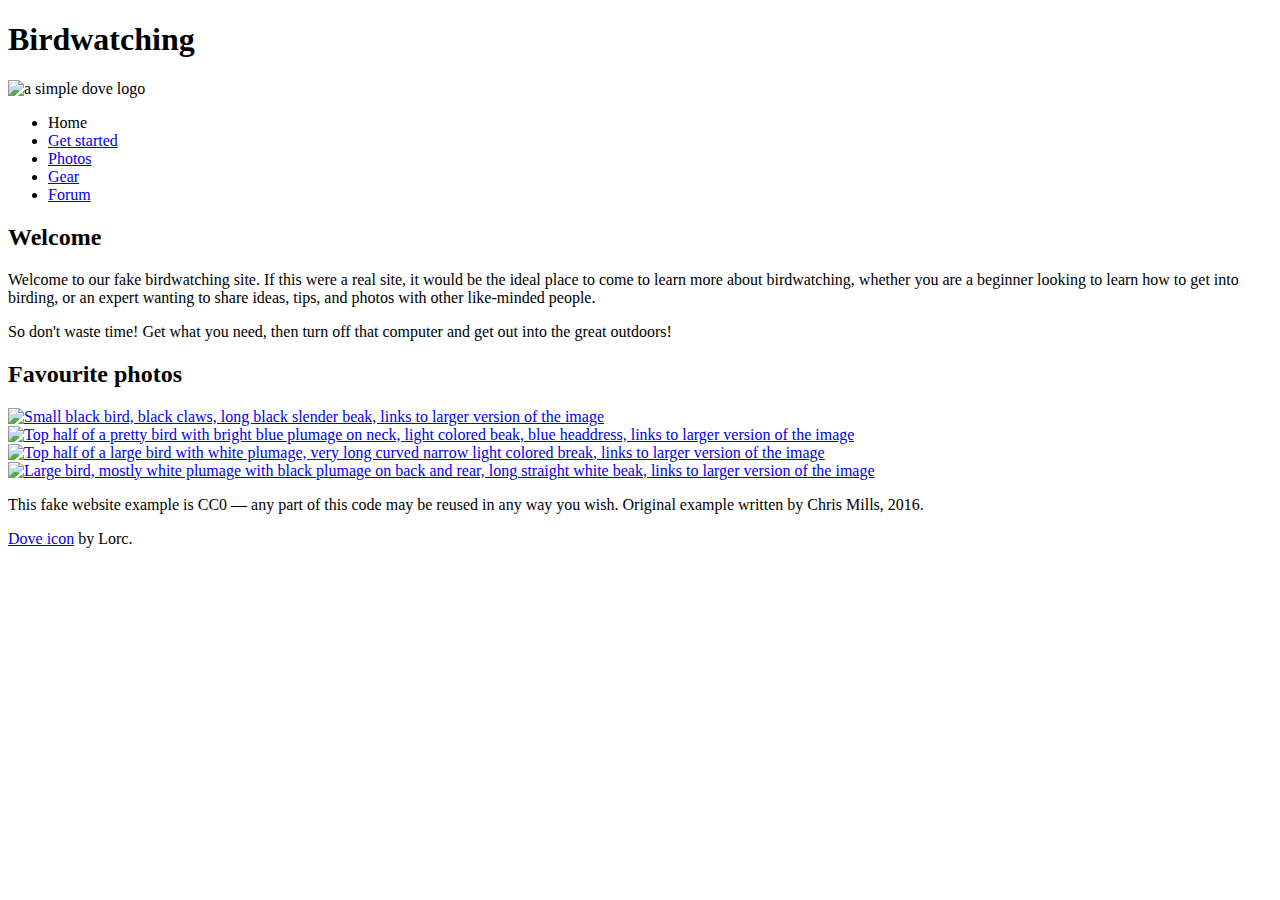
==== index.html @ ed48a415 "Add files via upload" ====
<!DOCTYPE html>
<html lang="en">
  <head>
    <meta charset="utf-8">
    <title>Birdwatching</title>
    <link href="birdss.css" rel="stylesheet">

    <!--[if lt IE 9]>
      <script src="https://cdnjs.cloudflare.com/ajax/libs/html5shiv/3.7.3/html5shiv.js"></script>
    <![endif]-->
  </head>

  <body>
      <header>
        <h1>Birdwatching</h1>
        <img src="dove.png" alt="a simple dove logo">

        <nav>
          <ul>
            <li><span>Home</span></li>
            <li><a href="#">Get started</a></li>
            <li><a href="#">Photos</a></li>
            <li><a href="#">Gear</a></li>
            <li><a href="#">Forum</a></li>
          </ul>
        </nav>
      </header>

      <main>
        <article>
          <h2>Welcome</h2>

          <p>Welcome to our fake birdwatching site. If this were a real site, it would be the ideal place to come to learn more about birdwatching, whether you are a beginner looking to learn how to get into birding, or an expert wanting to share ideas, tips, and photos with other like-minded people.</p>

          <p>So don't waste time! Get what you need, then turn off that computer and get out into the great outdoors!</p>
        </article>
        <aside>
          <h2>Favourite photos</h2>

          <a href="favorite-1.jpg"><img src="favorite-1_th.jpg" alt="Small black bird, black claws, long black slender beak, links to larger version of the image"></a>
          <a href="favorite-2.jpg"><img src="favorite-2_th.jpg" alt="Top half of a pretty bird with bright blue plumage on neck, light colored beak, blue headdress, links to larger version of the image"></a>
          <a href="favorite-3.jpg"><img src="favorite-3_th.jpg" alt="Top half of a large bird with white plumage, very long curved narrow light colored break, links to larger version of the image"></a>
          <a href="favorite-4.jpg"><img src="favorite-4_th.jpg" alt="Large bird, mostly white plumage with black plumage on back and rear, long straight white beak, links to larger version of the image"></a>
        </aside>
      </main>

      <footer>
        <p>This fake website example is CC0 — any part of this code may be reused in any way you wish. Original example written by Chris Mills, 2016.</p>

        <p><a href="http://game-icons.net/lorc/originals/dove.html">Dove icon</a> by Lorc.</p>
      </footer>
  </body>
</html>
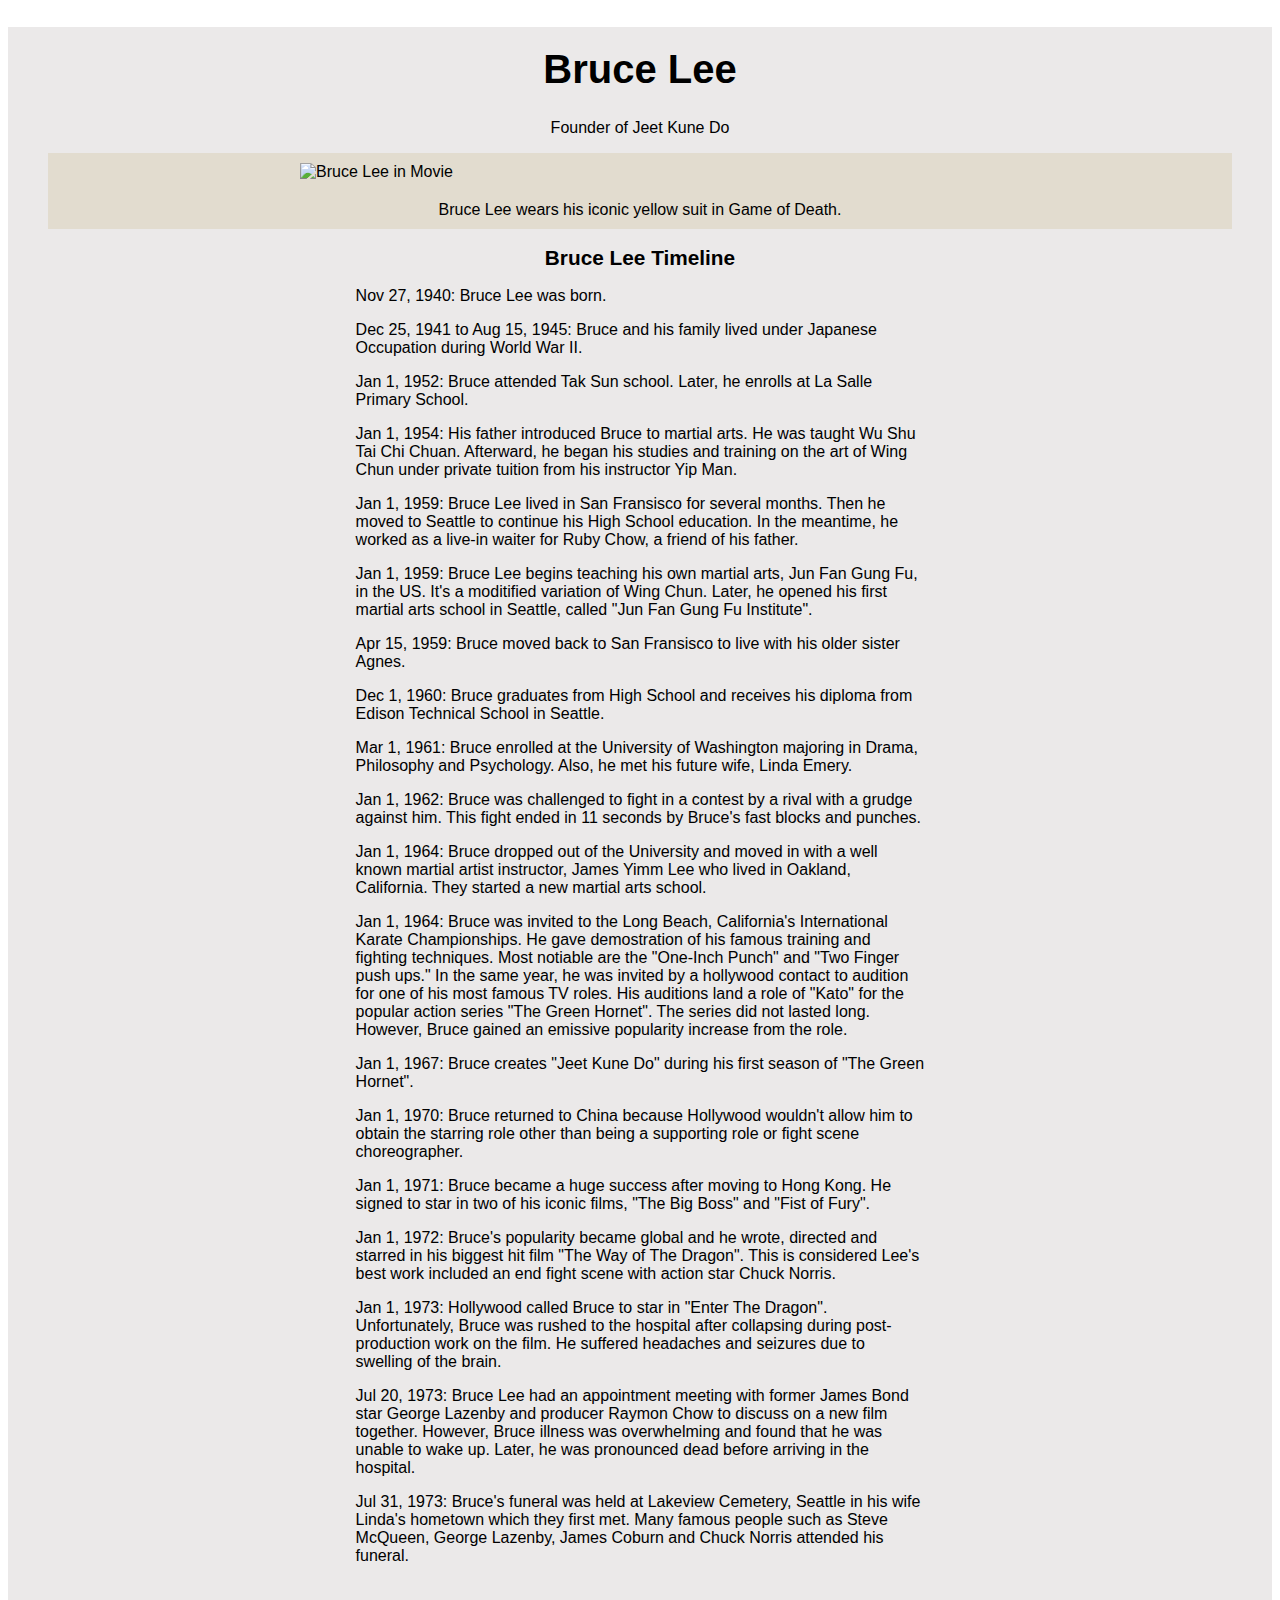
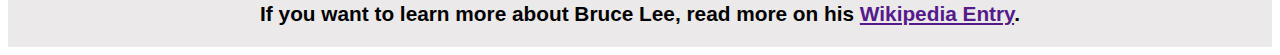
==== commit 9883068c: "Update index.html" ====
--- a/index.html
+++ b/index.html
@@ -1,53 +1,65 @@
 <!DOCTYPE html>
-<html lang="en">
+<html lang="en-us">
   <head>
     <meta charset="utf-8">
-    <title>Birdwatching</title>
-    <link href="birdss.css" rel="stylesheet">
-
-    <!--[if lt IE 9]>
-      <script src="https://cdnjs.cloudflare.com/ajax/libs/html5shiv/3.7.3/html5shiv.js"></script>
-    <![endif]-->
+    <meta name="viewport" content="width=device-width, initial-scale=1">
+    <title>Tribute Page: Bruce Lee</title>
+    <link rel="stylesheet" href="arts.css">
   </head>
 
   <body>
-      <header>
-        <h1>Birdwatching</h1>
-        <img src="dove.png" alt="a simple dove logo">
-
-        <nav>
-          <ul>
-            <li><span>Home</span></li>
-            <li><a href="#">Get started</a></li>
-            <li><a href="#">Photos</a></li>
-            <li><a href="#">Gear</a></li>
-            <li><a href="#">Forum</a></li>
-          </ul>
-        </nav>
-      </header>
-
-      <main>
-        <article>
-          <h2>Welcome</h2>
-
-          <p>Welcome to our fake birdwatching site. If this were a real site, it would be the ideal place to come to learn more about birdwatching, whether you are a beginner looking to learn how to get into birding, or an expert wanting to share ideas, tips, and photos with other like-minded people.</p>
-
-          <p>So don't waste time! Get what you need, then turn off that computer and get out into the great outdoors!</p>
-        </article>
-        <aside>
-          <h2>Favourite photos</h2>
-
-          <a href="favorite-1.jpg"><img src="favorite-1_th.jpg" alt="Small black bird, black claws, long black slender beak, links to larger version of the image"></a>
-          <a href="favorite-2.jpg"><img src="favorite-2_th.jpg" alt="Top half of a pretty bird with bright blue plumage on neck, light colored beak, blue headdress, links to larger version of the image"></a>
-          <a href="favorite-3.jpg"><img src="favorite-3_th.jpg" alt="Top half of a large bird with white plumage, very long curved narrow light colored break, links to larger version of the image"></a>
-          <a href="favorite-4.jpg"><img src="favorite-4_th.jpg" alt="Large bird, mostly white plumage with black plumage on back and rear, long straight white beak, links to larger version of the image"></a>
-        </aside>
-      </main>
-
-      <footer>
-        <p>This fake website example is CC0 — any part of this code may be reused in any way you wish. Original example written by Chris Mills, 2016.</p>
-
-        <p><a href="http://game-icons.net/lorc/originals/dove.html">Dove icon</a> by Lorc.</p>
-      </footer>
+    <main id="main">
+      <h1 id="title">Bruce Lee</h1>
+      <p class="center">Founder of Jeet Kune Do</p>
+      <figure id="img-div">
+        <img id="image" src="https://www.jacketsjunction.com/wp-content/uploads/2021/11/Game-Of-Death-Bruce-Lee-Tracksuit.jpg" alt="Bruce Lee in Movie">
+        <figcaption id="img-caption">Bruce Lee wears his iconic yellow suit in Game of Death.</figcaption>
+      </figure>
+      <div id="tribute-info">
+        <h2>Bruce Lee Timeline</h2>
+        <p>Nov 27, 1940: Bruce Lee was born.</p>
+        <p>Dec 25, 1941 to Aug 15, 1945: Bruce and his family lived under Japanese Occupation during World War II.</p>
+        <p>Jan 1, 1952: Bruce attended Tak Sun school. Later, he enrolls at La Salle Primary School.</p>
+        <p>Jan 1, 1954: His father introduced Bruce to martial arts. He was taught Wu Shu
+        Tai Chi Chuan. Afterward, he began his studies and training on the art of Wing Chun
+        under private tuition from his instructor Yip Man.</p>
+        <p>Jan 1, 1959: Bruce Lee lived in San Fransisco for several months. Then he moved
+          to Seattle to continue his High School education. In the meantime, he worked as a
+          live-in waiter for Ruby Chow, a friend of his father.</p>
+        <p>Jan 1, 1959: Bruce Lee begins teaching his own martial arts, Jun Fan Gung Fu, in the US.
+        It's a moditified variation of Wing Chun. Later, he opened his first martial arts school in
+        Seattle, called "Jun Fan Gung Fu Institute".</p>
+        <p>Apr 15, 1959: Bruce moved back to San Fransisco to live with his older sister Agnes.</p>
+        <p>Dec 1, 1960: Bruce graduates from High School and receives his diploma from Edison Technical School in Seattle.</p>
+        <p>Mar 1, 1961: Bruce enrolled at the University of Washington majoring in Drama, Philosophy and Psychology.
+        Also, he met his future wife, Linda Emery.</p>
+        <p>Jan 1, 1962: Bruce was challenged to fight in a contest by a rival with a grudge against him. This fight
+          ended in 11 seconds by Bruce's fast blocks and punches.</p>
+        <p>Jan 1, 1964: Bruce dropped out of the University and moved in with a well known martial artist instructor, James
+          Yimm Lee who lived in Oakland, California. They started a new martial arts school.</p>
+        <p>Jan 1, 1964: Bruce was invited to the Long Beach, California's International Karate Championships. He gave
+        demostration of his famous training and fighting techniques. Most notiable are the "One-Inch Punch" and "Two Finger
+        push ups." In the same year, he was invited by a hollywood contact to audition for one of his most famous TV roles.
+        His auditions land a role of "Kato" for the popular action series "The Green Hornet". The series did not lasted long.
+        However, Bruce gained an emissive popularity increase from the role.</p>
+        <p>Jan 1, 1967: Bruce creates "Jeet Kune Do" during his first season of "The Green Hornet".</p>
+        <p>Jan 1, 1970: Bruce returned to China because Hollywood wouldn't allow him to obtain the starring role other than
+          being a supporting role or fight scene choreographer.</p>
+        <p>Jan 1, 1971: Bruce became a huge success after moving to Hong Kong. He signed to star in two of his iconic films,
+          "The Big Boss" and "Fist of Fury".</p>
+        <p>Jan 1, 1972: Bruce's popularity became global and he wrote, directed and starred in his biggest hit film
+          "The Way of The Dragon". This is considered Lee's best work included an end fight scene with action star
+          Chuck Norris.</p>
+        <p>Jan 1, 1973: Hollywood called Bruce to star in "Enter The Dragon". Unfortunately, Bruce was rushed to the hospital
+          after collapsing during post-production work on the film. He suffered headaches and seizures due to swelling of the
+          brain.</p>
+        <p>Jul 20, 1973: Bruce Lee had an appointment meeting with former James Bond star George Lazenby and producer Raymon
+          Chow to discuss on a new film together. However, Bruce illness was overwhelming and found that he was unable to wake
+          up. Later, he was pronounced dead before arriving in the hospital.</p>
+        <p>Jul 31, 1973: Bruce's funeral was held at Lakeview Cemetery, Seattle in his wife Linda's hometown which they first met.
+          Many famous people such as Steve McQueen, George Lazenby, James Coburn and Chuck Norris attended his funeral.</p>
+      </div>
+      <footer>If you want to learn more about Bruce Lee, read more on his <a id="tribute-link" href="" target="_blank">Wikipedia Entry</a>.</footer>
+    </main>
   </body>
 </html>
--- a/arts.css
+++ b/arts.css
@@ -0,0 +1,68 @@
+* {
+  box-sizing: border-box;
+  font-size: 16px;
+  font-family:'Segoe UI', Tahoma, Geneva, Verdana, sans-serif;
+}
+
+main {
+  background-color: rgba(207, 204, 204, 0.422);
+}
+
+div {
+  margin: auto;
+  padding: auto;
+}
+
+figure {
+  background-color:rgba(204, 191, 150, 0.3);
+}
+
+img {
+  display: block;
+  padding: 10px;
+}
+
+#image {
+  width: 700px;
+  height: auto;
+  max-width: 100%;
+  max-height: 600px;
+  margin: auto;
+}
+
+#img-caption {
+  padding: 10px 10px;
+  text-align: center;
+}
+
+h2 {
+  text-align: center;
+  font-size: 1.3em;
+}
+
+#title {
+  text-align: center;
+  font-size: 40px;
+  padding-top: 20px;
+}
+
+#tribute-info {
+  margin: auto;
+  width: 45%;
+  min-width: 400px;
+}
+
+.center {
+  text-align: center;
+}
+
+footer {
+  text-align: center;
+  font-weight: bold;
+  font-size: 1.3em;
+  padding: 1em;
+}
+
+footer a {
+  font-size: inherit;
+}